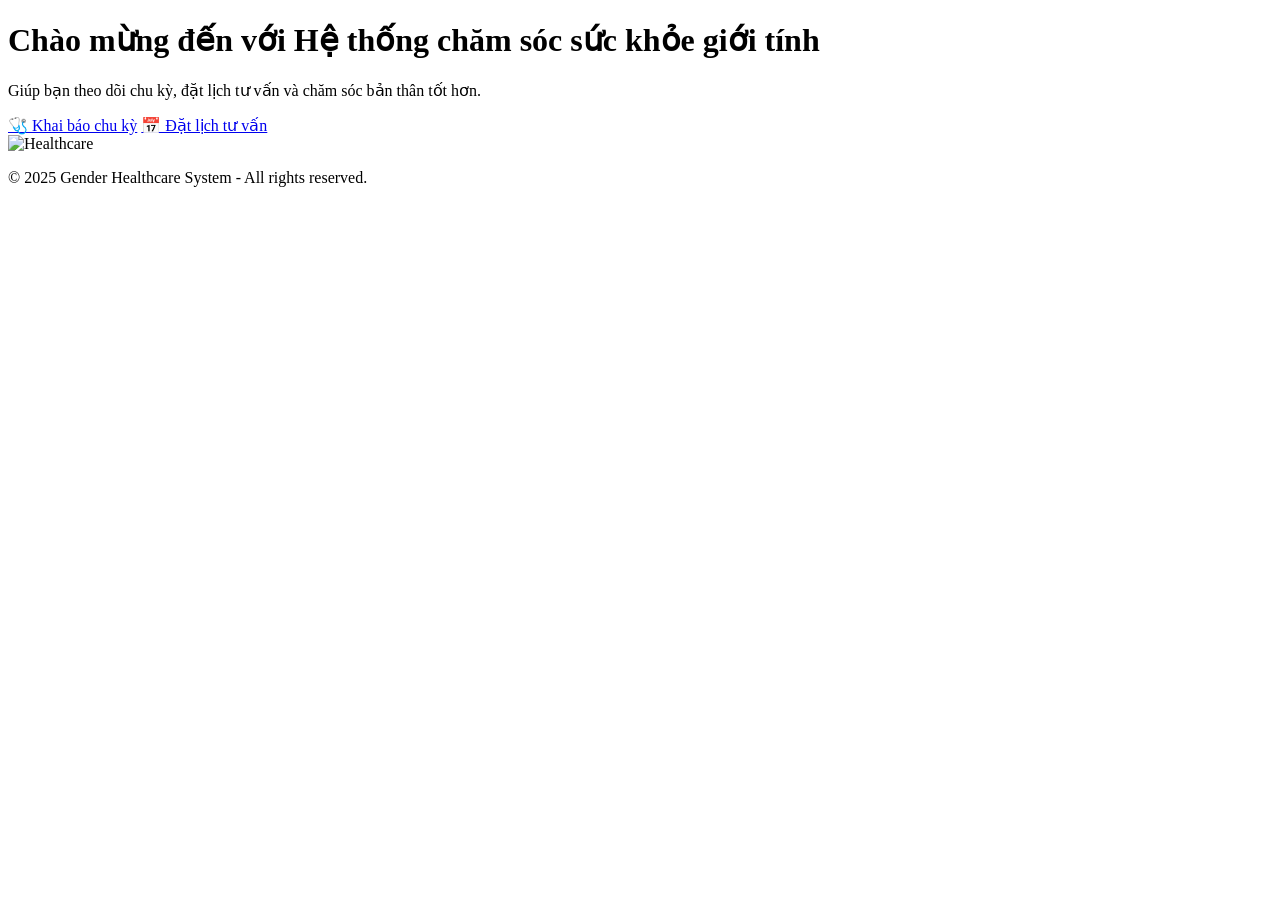
==== gender-healthcare/src/main/resources/templates/index.html @ 0a8a6ff6 "fix" ====
<!DOCTYPE html>
<html xmlns:th="http://www.thymeleaf.org">
<head>
    <meta charset="UTF-8">
    <title>Trang chủ | Gender Healthcare</title>
    <link rel="stylesheet" th:href="@{/css/style.css}">
</head>
<body>
    <header>
        <h1>Chào mừng đến với Hệ thống chăm sóc sức khỏe giới tính</h1>
        <p>Giúp bạn theo dõi chu kỳ, đặt lịch tư vấn và chăm sóc bản thân tốt hơn.</p>
    </header>

    <main>
        <div class="btn-container">
            <a href="/cycle" class="btn">🩺 Khai báo chu kỳ</a>
            <a href="/appointment" class="btn">📅 Đặt lịch tư vấn</a>
        </div>

        <img src="https://i.imgur.com/UOJCVJo.png" alt="Healthcare" class="illustration">
    </main>

    <footer>
        <p>&copy; 2025 Gender Healthcare System - All rights reserved.</p>
    </footer>
</body>
</html>
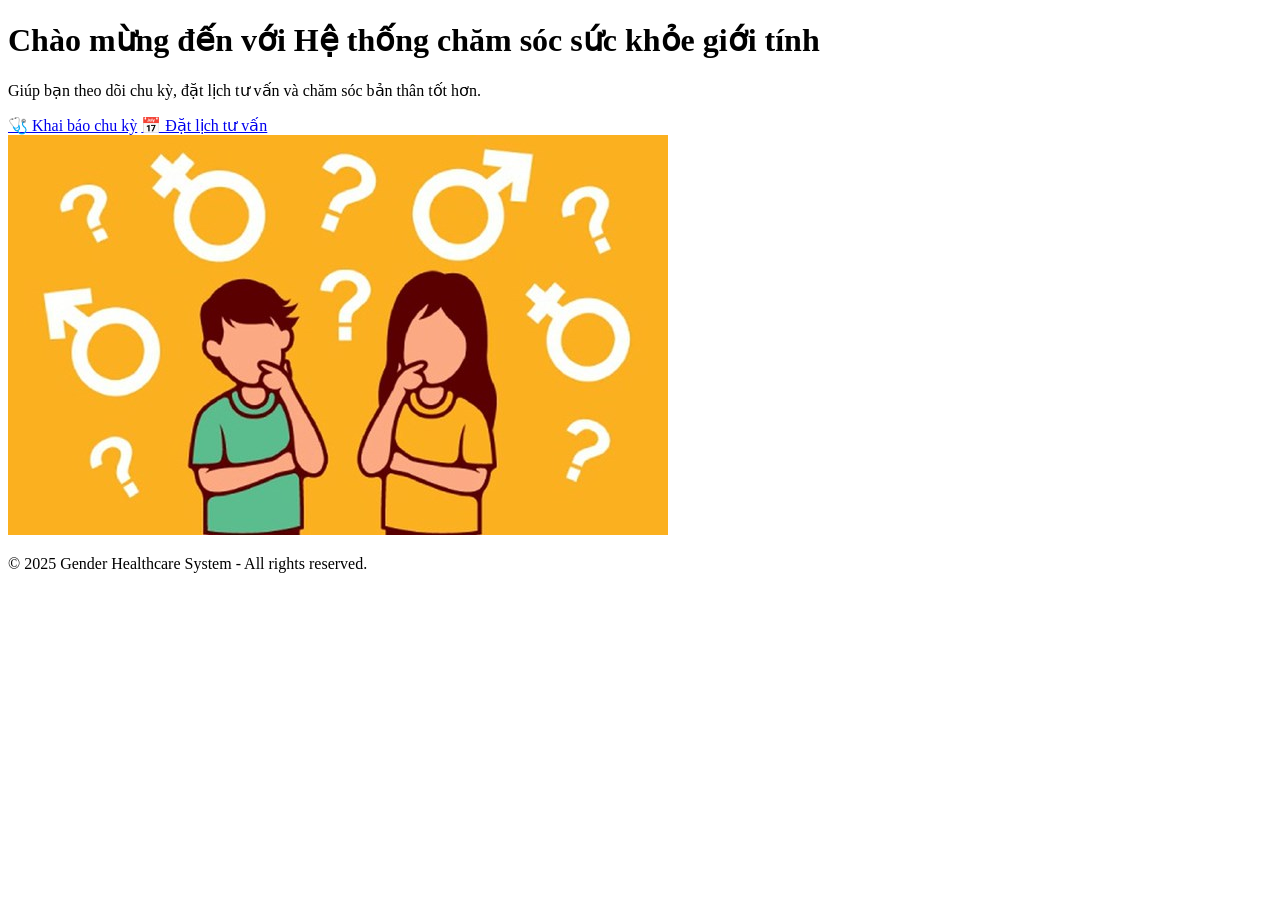
==== commit c1826d04: "cap nhat file" ====
--- a/gender-healthcare/src/main/resources/templates/index.html
+++ b/gender-healthcare/src/main/resources/templates/index.html
@@ -17,7 +17,7 @@
             <a href="/appointment" class="btn">📅 Đặt lịch tư vấn</a>
         </div>
 
-        <img src="https://i.imgur.com/UOJCVJo.png" alt="Healthcare" class="illustration">
+        <img src="./anh minh hoa.jpeg" alt="Healthcare" class="illustration">
     </main>
 
     <footer>
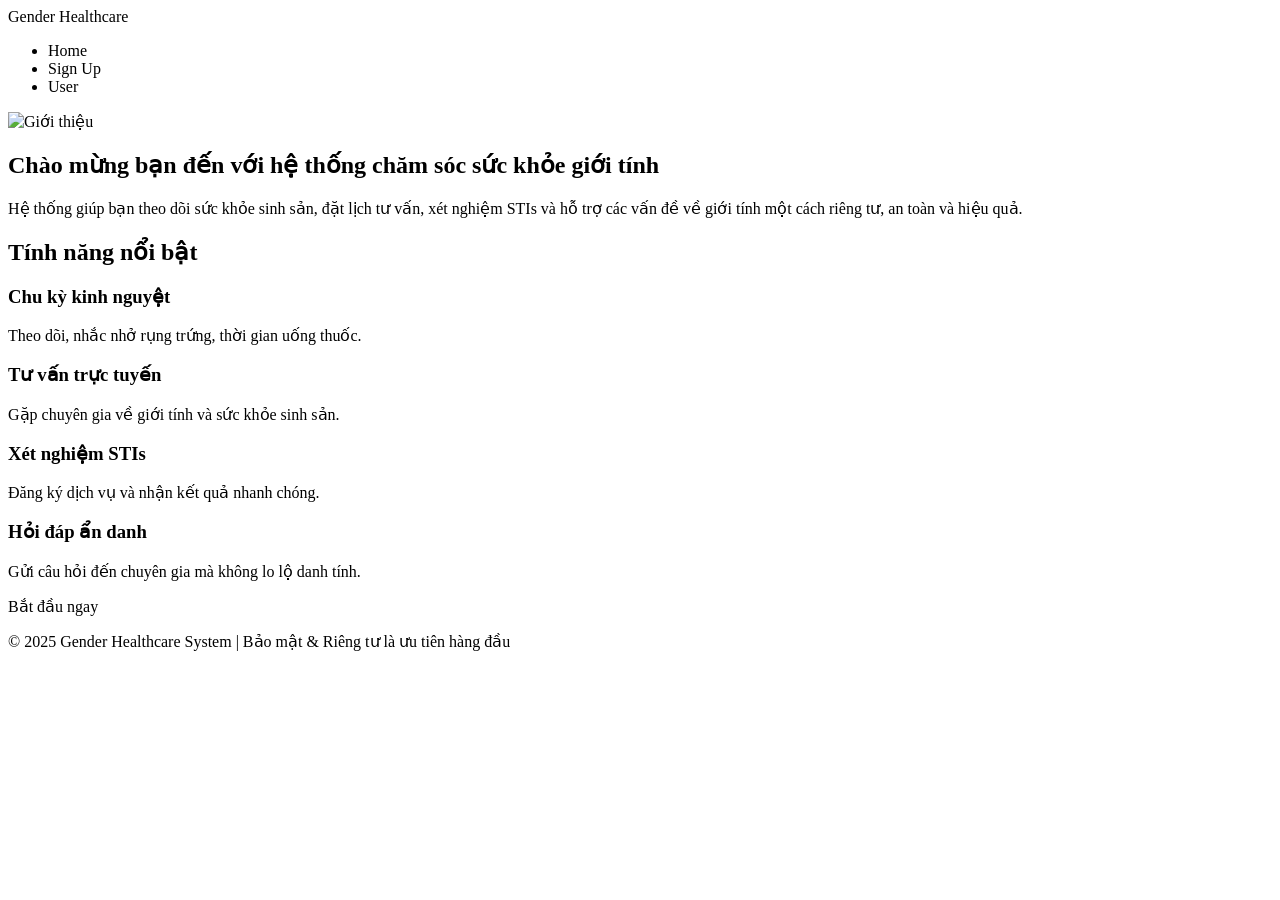
==== commit a4b586d1: "updata" ====
--- a/gender-healthcare/src/main/resources/templates/index.html
+++ b/gender-healthcare/src/main/resources/templates/index.html
@@ -4,24 +4,61 @@
     <meta charset="UTF-8">
     <title>Trang chủ | Gender Healthcare</title>
     <link rel="stylesheet" th:href="@{/css/style.css}">
+    <meta name="viewport" content="width=device-width, initial-scale=1.0">
 </head>
 <body>
-    <header>
-        <h1>Chào mừng đến với Hệ thống chăm sóc sức khỏe giới tính</h1>
-        <p>Giúp bạn theo dõi chu kỳ, đặt lịch tư vấn và chăm sóc bản thân tốt hơn.</p>
-    </header>
+   <!-- Navbar -->
+<header>
+    <nav class="navbar">
+        <div class="logo">Gender Healthcare</div>
+        <ul class="nav-links">
+            <li><a th:href="@{/}">Home</a></li>
+            <li><a th:href="@{/signup}">Sign Up</a></li>
+            <li><a th:href="@{/user/profile}">User</a></li>
+        </ul>
+    </nav>
+</header>
 
-    <main>
-        <div class="btn-container">
-            <a href="/cycle" class="btn">🩺 Khai báo chu kỳ</a>
-            <a href="/appointment" class="btn">📅 Đặt lịch tư vấn</a>
+<!-- Giới thiệu -->
+<section class="intro">
+    <img th:src="@{/anh minh hoa.jpeg}" alt="Giới thiệu">
+    <div class="intro-text">
+        <h2>Chào mừng bạn đến với hệ thống chăm sóc sức khỏe giới tính</h2>
+        <p>Hệ thống giúp bạn theo dõi sức khỏe sinh sản, đặt lịch tư vấn, xét nghiệm STIs và hỗ trợ các vấn đề về giới tính một cách riêng tư, an toàn và hiệu quả.</p>
+    </div>
+</section>
+
+<!-- Tính năng -->
+<section class="features">
+    <h2>Tính năng nổi bật</h2>
+    <div class="feature-list">
+        <div class="feature-item">
+            <h3>Chu kỳ kinh nguyệt</h3>
+            <p>Theo dõi, nhắc nhở rụng trứng, thời gian uống thuốc.</p>
         </div>
+        <div class="feature-item">
+            <h3>Tư vấn trực tuyến</h3>
+            <p>Gặp chuyên gia về giới tính và sức khỏe sinh sản.</p>
+        </div>
+        <div class="feature-item">
+            <h3>Xét nghiệm STIs</h3>
+            <p>Đăng ký dịch vụ và nhận kết quả nhanh chóng.</p>
+        </div>
+        <div class="feature-item">
+            <h3>Hỏi đáp ẩn danh</h3>
+            <p>Gửi câu hỏi đến chuyên gia mà không lo lộ danh tính.</p>
+        </div>
+    </div>
+</section>
 
-        <img src="./anh minh hoa.jpeg" alt="Healthcare" class="illustration">
-    </main>
+<!-- CTA -->
+<section class="cta">
+    <a th:href="@{/start}">Bắt đầu ngay</a>
+</section>
 
-    <footer>
-        <p>&copy; 2025 Gender Healthcare System - All rights reserved.</p>
-    </footer>
+<!-- Footer -->
+<footer>
+    <p>&copy; 2025 Gender Healthcare System | Bảo mật & Riêng tư là ưu tiên hàng đầu</p>
+</footer>
 </body>
 </html>
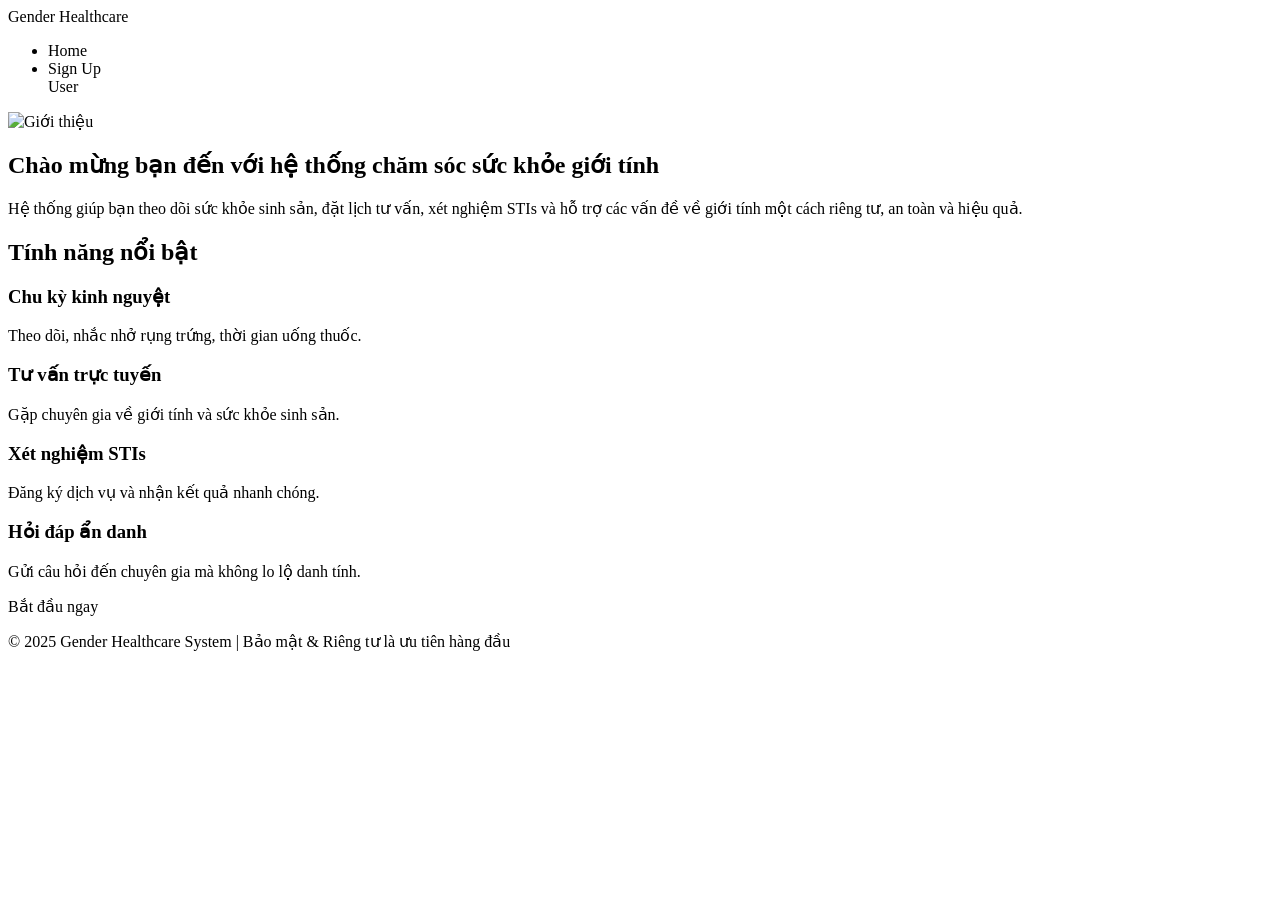
==== commit f587dad5: "them style va link cho các file mới" ====
--- a/gender-healthcare/src/main/resources/templates/index.html
+++ b/gender-healthcare/src/main/resources/templates/index.html
@@ -14,7 +14,7 @@
         <ul class="nav-links">
             <li><a th:href="@{/}">Home</a></li>
             <li><a th:href="@{/signup}">Sign Up</a></li>
-            <li><a th:href="@{/user/profile}">User</a></li>
+            <a th:href="@{/dashboard}">User</a>
         </ul>
     </nav>
 </header>
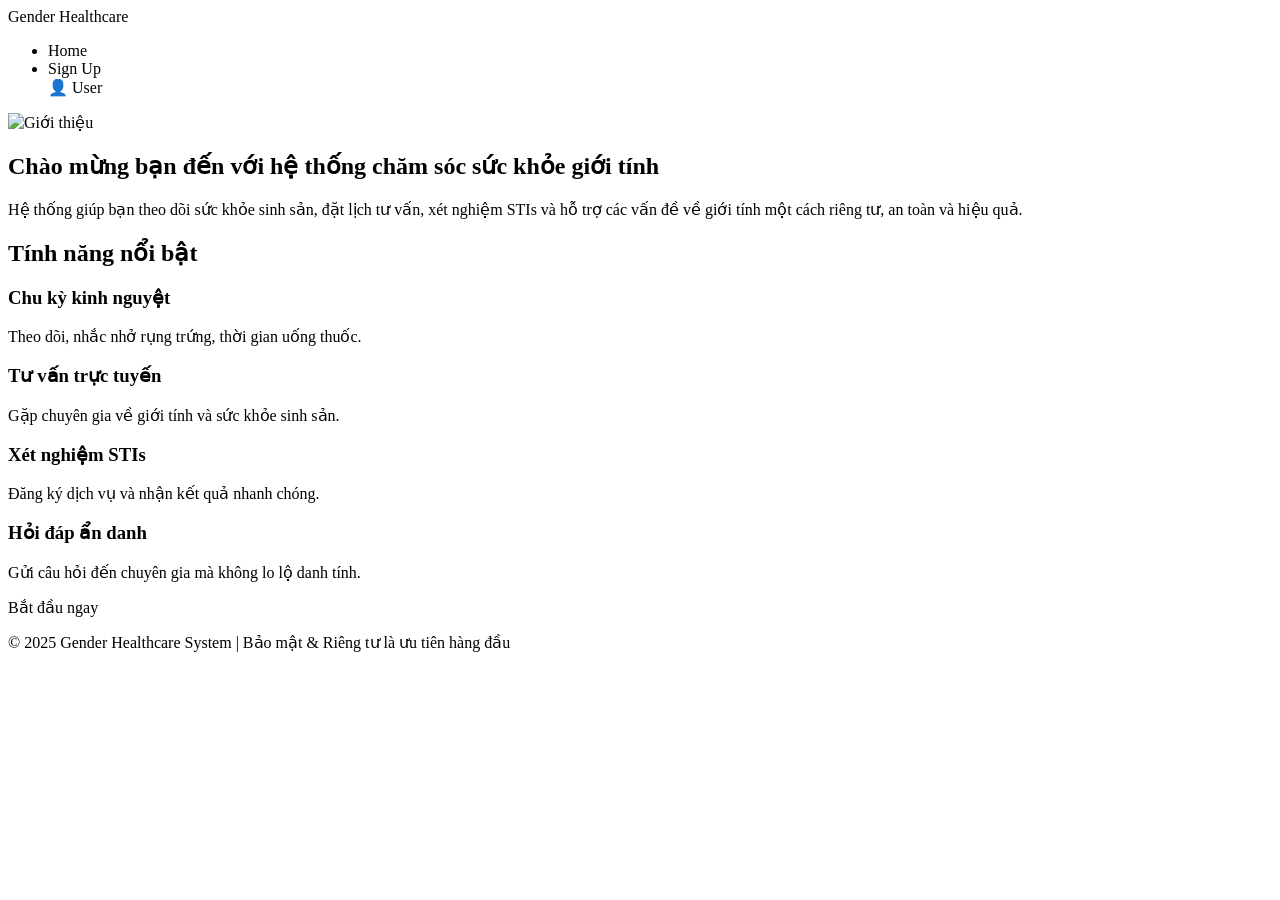
==== commit d82c71b9: "them hieu ung" ====
--- a/gender-healthcare/src/main/resources/templates/index.html
+++ b/gender-healthcare/src/main/resources/templates/index.html
@@ -14,7 +14,7 @@
         <ul class="nav-links">
             <li><a th:href="@{/}">Home</a></li>
             <li><a th:href="@{/signup}">Sign Up</a></li>
-            <a th:href="@{/dashboard}">User</a>
+            <a th:href="@{/dashboard}" class="btn-user">👤 User</a>
         </ul>
     </nav>
 </header>
